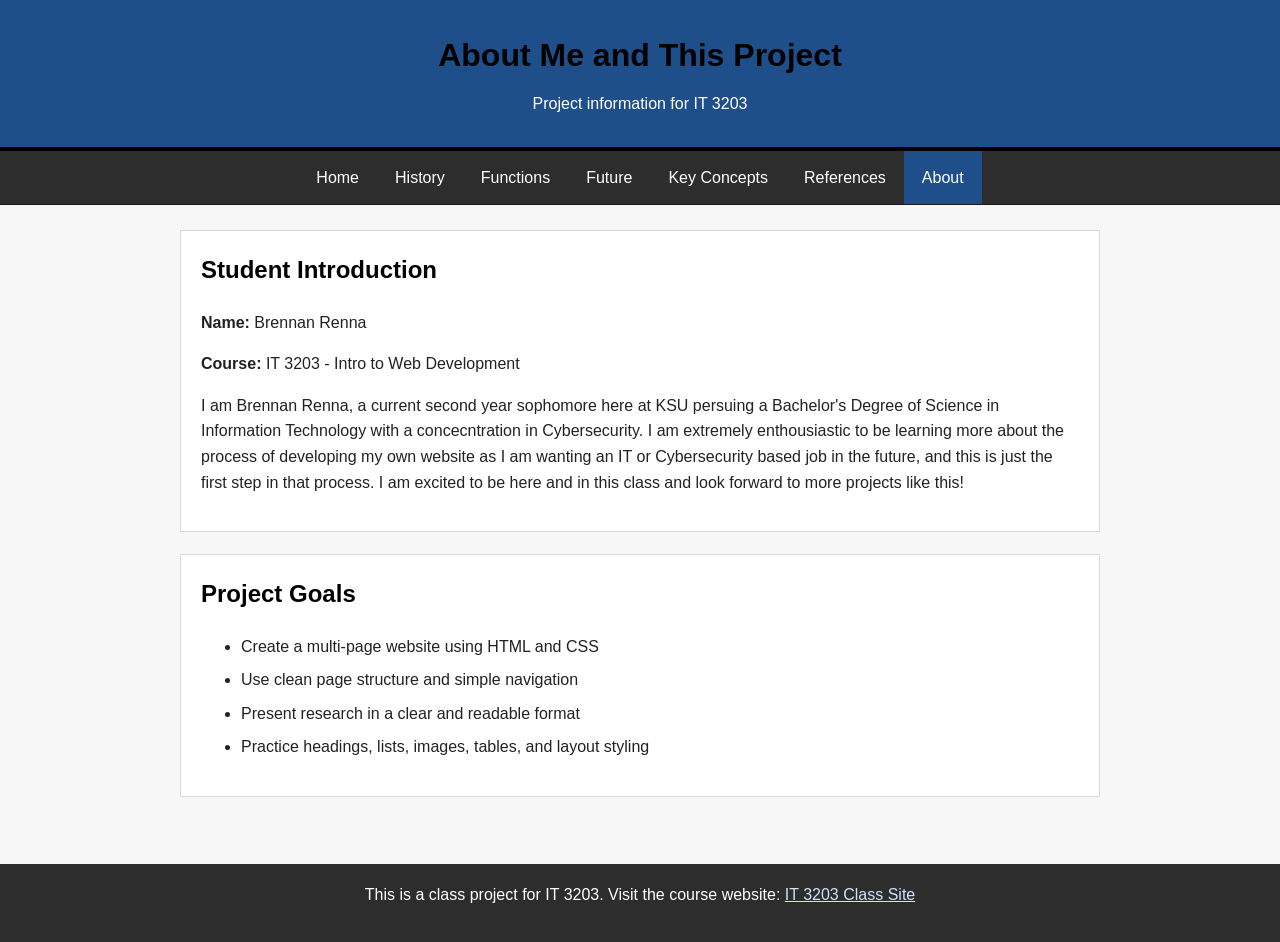
==== about.html @ b265a433 "Add files via upload" ====
<!DOCTYPE html>
<!-- Header for each page that includes title and links the CSS file for design.-->
<head>
  <meta charset="UTF-8">
  <meta name="viewport" content="width=device-width, initial-scale=1.0">
  <title>Web Browsers Project | About</title>
  <link rel="stylesheet" href="styles.css">
</head>

<body>
  <header>
    <h1 id="site-title">About Me and This Project</h1>
    <p class="tagline">Project information for IT 3203</p>
  </header>
  <!--Nav bar list for each page that links every other page to the top nav bar.-->
  <nav>
    <ul>
      <li><a href="index.html">Home</a></li>
      <li><a href="history.html">History</a></li>
      <li><a href="features.html">Functions</a></li>
      <li><a href="future.html">Future</a></li>
      <li><a href="concepts.html">Key Concepts</a></li>
      <li><a href="references.html">References</a></li>
      <li><a class="active" href="about.html">About</a></li>
    </ul>
  </nav>

<!-- This main section is for my about section, and the main two sections that are listed on the webpage. -->
  <main>
    <section class="card">
      <h2>Student Introduction</h2>
      <p><strong>Name:</strong> Brennan Renna</p>
      <p><strong>Course:</strong> IT 3203 - Intro to Web Development</p>
      <p>
        I am Brennan Renna, a current second year sophomore here at KSU persuing a Bachelor's Degree of Science in Information Technology with a concecntration in Cybersecurity.
        I am extremely enthousiastic to be learning more about the process of developing my own website as I am wanting an IT or Cybersecurity based job in the future, and this is just the first step in that process. 
        I am excited to be here and in this class and look forward to more projects like this!
      </p>
    </section>
<!-- This second section card is used to show the second header and list on my about page, which is about the main goals of this project. -->
    <section class="card">
      <h2>Project Goals</h2>
      <ul>
        <li>Create a multi-page website using HTML and CSS</li>
        <li>Use clean page structure and simple navigation</li>
        <li>Present research in a clear and readable format</li>
        <li>Practice headings, lists, images, tables, and layout styling</li>
      </ul>
    </section>

  </main>
<!-- Footer found on every page to include the main link to the KSU web github. -->
  <footer>
    <p>This is a class project for IT 3203. Visit the course website: <a href="https://ksuweb.github.io/IT3203/">IT 3203 Class Site</a></p>
  </footer>
</body>
</html>
---- styles.css ----
/*Beginning of CSS styles for my website.*/

:root {
  --page-bg: #f7f7f7;
  --surface: #ffffff;
  --primary: #1f4f8a;
  --primary-dark: #000000;
  --text: #222222;
  --muted: #666666;
  --border: #d9d9d9;
}

* {
  box-sizing: border-box;
}
/*Main body text details and webpage height*/
body {
  margin: 0;
  font-family: Arial, Helvetica, sans-serif;
  font-size: 16px;
  line-height: 1.6;
  color: var(--text);
  background-color: var(--page-bg);

  display: flex;
  flex-direction: column;
  min-height: 100vh;
}
/*Details for header sections*/
header {
  background-color: var(--primary);
  color: white;
  padding: 30px 20px;
  text-align: center;
  border-bottom: 4px solid var(--primary-dark);
}
/*Title and subtitle section details*/
#site-title {
  margin: 0;
  font-size: 2rem;
}

.tagline {
  margin: 10px 0 0;
  font-size: 1rem;
}
/*All information for the NAV bar and TOC that are used*/
nav {
  background-color: #2d2d2d;
  border-bottom: 1px solid #1c1c1c;
}

nav ul {
  max-width: 960px;
  margin: 0 auto;
  padding: 0;
  list-style: none;
  display: flex;
  flex-wrap: wrap;
  justify-content: center;
}

nav li {
  margin: 0;
}

nav a {
  display: block;
  color: white;
  text-decoration: none;
  padding: 14px 18px;
}

nav a:hover,
nav a.active {
  background-color: var(--primary);
}
/*Details for each element within my website, that includes h1-3,cards,grids,tables,lists etc..*/
main {
  max-width: 960px;
  margin: 0 auto;
  padding: 25px 20px 35px;
  flex: 1;
}


.card,
.table-wrap {
  background-color: var(--surface);
  border: 1px solid var(--border);
  padding: 20px;
  margin-bottom: 22px;
}

.grid-layout {
  display: grid;
  grid-template-columns: 2fr 1fr;
  gap: 22px;
  margin-bottom: 22px;
}

.cards {
  display: flex;
  flex-wrap: wrap;
  gap: 20px;
}

.card {
  flex: 1 1 280px;
}

h1,
h2,
h3 {
  color: var(--primary-dark);
  margin-top: 0;
}

p,
ul,
ol,
table {
  margin-top: 0;
}

li {
  margin-bottom: 8px;
}

figcaption {
  font-size: 0.95rem;
  color: var(--muted);
  text-align: center;
}

a {
  color: var(--primary);
}
/*Highlight/hover details*/
main a:hover,
footer a:hover {
  color: var(--primary-dark);
}

.key-list li {
  margin-bottom: 10px;
}

.highlight {
  border-left: 5px solid var(--primary);
  background-color: #fbfcff;
}
/*All table details that include sizes, font, and margains*/
table {
  width: 100%;
  border-collapse: collapse;
  background-color: white;
}

th,
td {
  border: 1px solid var(--border);
  padding: 12px;
  text-align: left;
  vertical-align: top;
}

th {
  background-color: #eef3f9;
}

.small-text {
  font-size: 0.92rem;
  color: var(--muted);
}
/*Footer details for each page*/
footer {
  background-color: #2d2d2d;
  color: white;
  text-align: center;
  padding: 18px 20px;
  margin-top: 10px;
}

footer a {
  color: #cfe2ff;
}
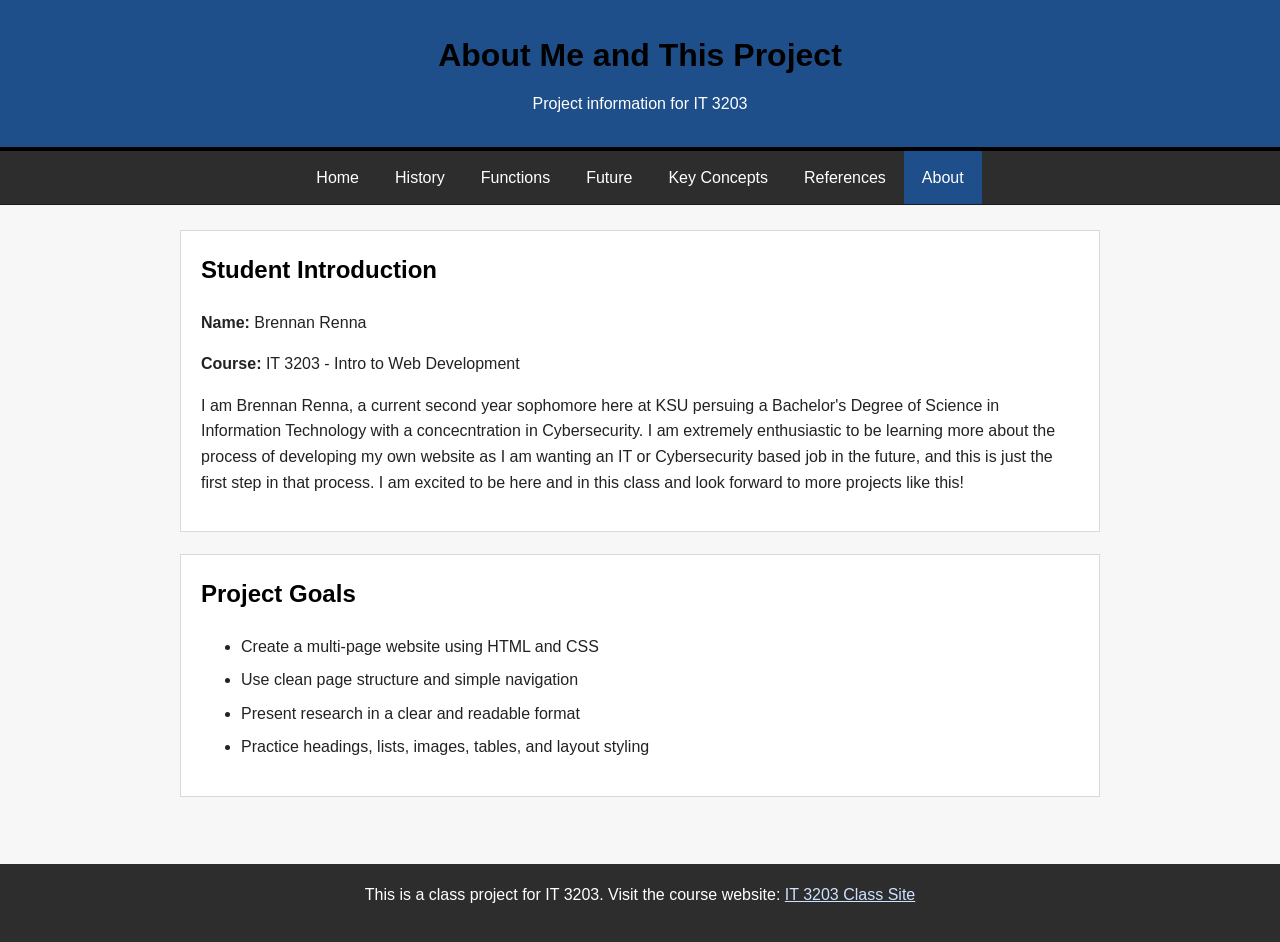
==== commit bf028464: "Fix spelling errors in about.html Corrected spelling errors in the about section." ====
--- a/about.html
+++ b/about.html
@@ -33,7 +33,7 @@
       <p><strong>Course:</strong> IT 3203 - Intro to Web Development</p>
       <p>
         I am Brennan Renna, a current second year sophomore here at KSU persuing a Bachelor's Degree of Science in Information Technology with a concecntration in Cybersecurity.
-        I am extremely enthousiastic to be learning more about the process of developing my own website as I am wanting an IT or Cybersecurity based job in the future, and this is just the first step in that process. 
+        I am extremely enthusiastic to be learning more about the process of developing my own website as I am wanting an IT or Cybersecurity based job in the future, and this is just the first step in that process. 
         I am excited to be here and in this class and look forward to more projects like this!
       </p>
     </section>
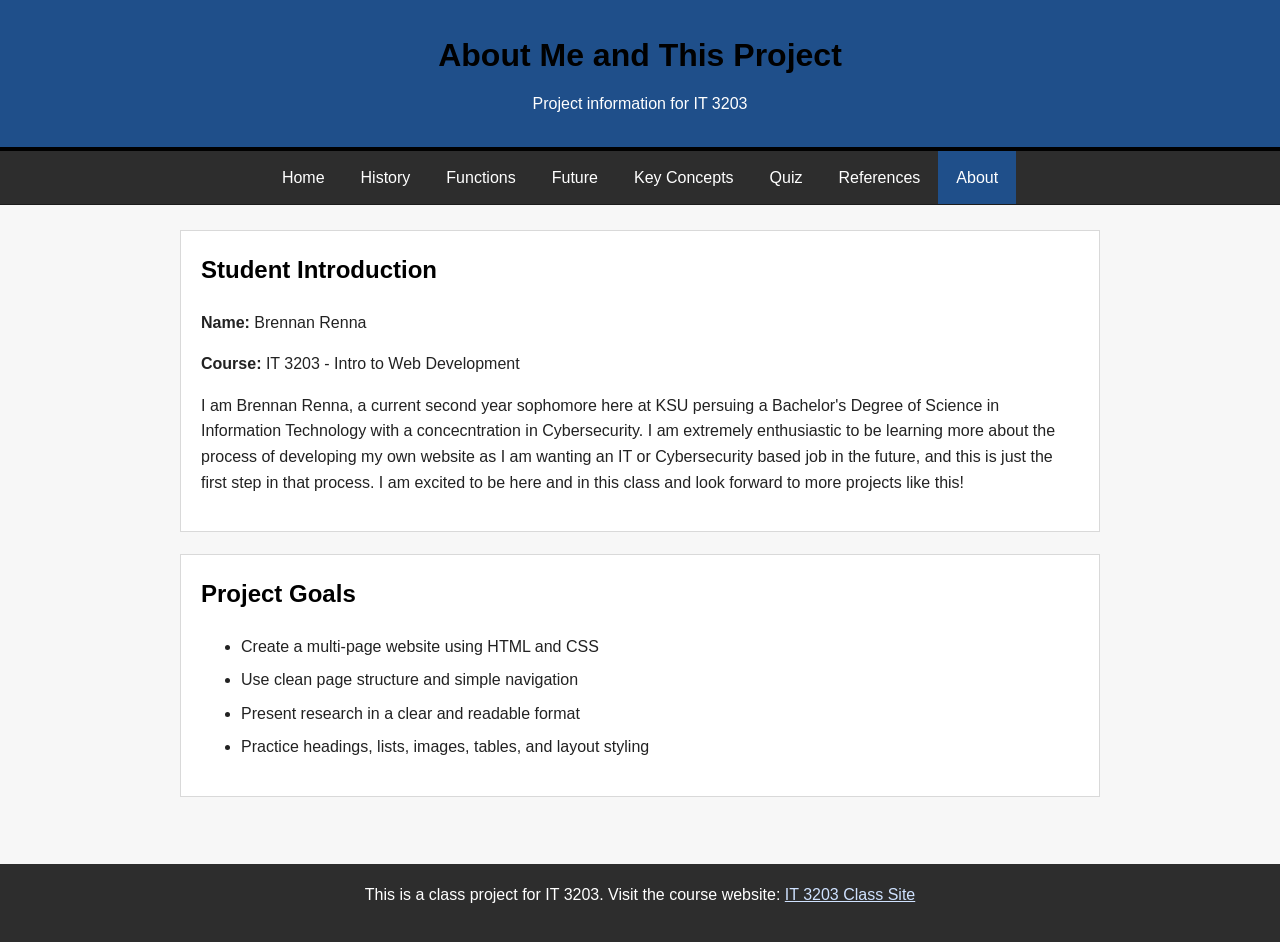
==== commit 89d5658c: "Add Quiz link to navigation in about.html" ====
--- a/about.html
+++ b/about.html
@@ -20,6 +20,7 @@
       <li><a href="features.html">Functions</a></li>
       <li><a href="future.html">Future</a></li>
       <li><a href="concepts.html">Key Concepts</a></li>
+      <li><a href="quiz.html">Quiz</a></li>
       <li><a href="references.html">References</a></li>
       <li><a class="active" href="about.html">About</a></li>
     </ul>
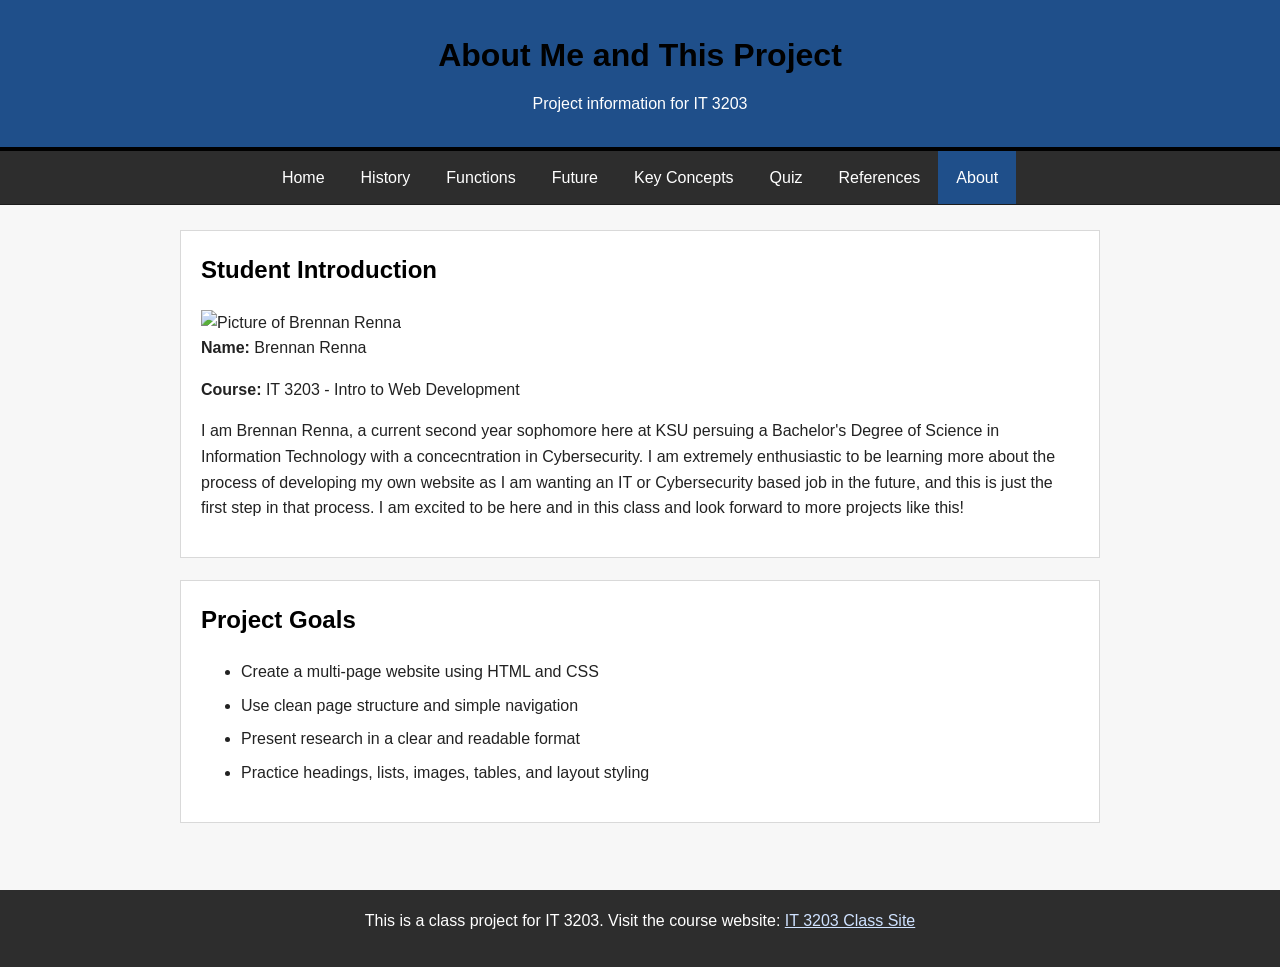
==== commit 39e51541: "Added student image to about section" ====
--- a/about.html
+++ b/about.html
@@ -30,6 +30,7 @@
   <main>
     <section class="card">
       <h2>Student Introduction</h2>
+      <img src="images/brennan-image.jpg" alt="Picture of Brennan Renna" class="about-img">
       <p><strong>Name:</strong> Brennan Renna</p>
       <p><strong>Course:</strong> IT 3203 - Intro to Web Development</p>
       <p>
--- a/styles.css
+++ b/styles.css
@@ -186,3 +186,117 @@
   color: #cfe2ff;
 }
 
+/* Below is all of my CSS required for my quiz section */
+.quiz-question label {
+      display: block;
+      margin-bottom: 6px;
+      padding: 6px 10px;
+      border: 1px solid transparent;
+      cursor: pointer;
+    }
+
+    .quiz-question label:hover {
+      background-color: #eef3f9;
+      border-color: var(--border);
+    }
+
+    /* Fill in the blank questions */
+    .quiz-question input[type="text"] {
+      width: 100%;
+      max-width: 380px;
+      padding: 7px 10px;
+      font-size: 1rem;
+      font-family: Arial, Helvetica, sans-serif;
+      border: 1px solid var(--border);
+      background-color: var(--surface);
+      color: var(--text);
+      margin-top: 6px;
+    }
+
+    .quiz-question input[type="text"]:focus {
+      outline: 2px solid var(--primary);
+      outline-offset: 1px;
+    }
+
+    /* Submit and reset buttons for quiz */
+    .quiz-btn {
+      display: inline-block;
+      padding: 10px 26px;
+      font-size: 1rem;
+      font-family: Arial, Helvetica, sans-serif;
+      cursor: pointer;
+      border: none;
+      color: #ffffff;
+      background-color: var(--primary);
+      margin-right: 10px;
+      margin-top: 4px;
+    }
+
+    .quiz-btn:hover {
+      background-color: #163c6e;
+    }
+
+    .quiz-btn-reset {
+      background-color: #2d2d2d;
+    }
+
+    .quiz-btn-reset:hover {
+      background-color: #111111;
+    }
+
+    /* Results section for quiz */
+    #quiz-results {
+      display: none;
+      margin-top: 10px;
+    }
+
+    /* Correct/Incorrect options */
+    .answer-correct {
+      color: #1a6e2e;
+      font-weight: bold;
+      margin: 6px 0 4px;
+    }
+
+    .answer-incorrect {
+      color: #a01b1b;
+      font-weight: bold;
+      margin: 6px 0 4px;
+    }
+
+    .answer-partial {
+      color: #7a5200;
+      font-weight: bold;
+      margin: 6px 0 4px;
+    }
+
+    /* Answer details for "cards" */
+    .result-note {
+      margin: 3px 0;
+      font-size: 0.95rem;
+    }
+
+    .result-points {
+      margin: 4px 0 0;
+      font-size: 0.9rem;
+      color: var(--muted);
+    }
+
+    /* Score number for quiz */
+    .score-number {
+      font-size: 1.4rem;
+      font-weight: bold;
+      margin: 6px 0 4px;
+    }
+
+    .result-pass {
+      color: #1a6e2e;
+      font-size: 1.1rem;
+      margin: 0;
+    }
+
+    .result-fail {
+      color: #a01b1b;
+      font-size: 1.1rem;
+      margin: 0;
+    }
+
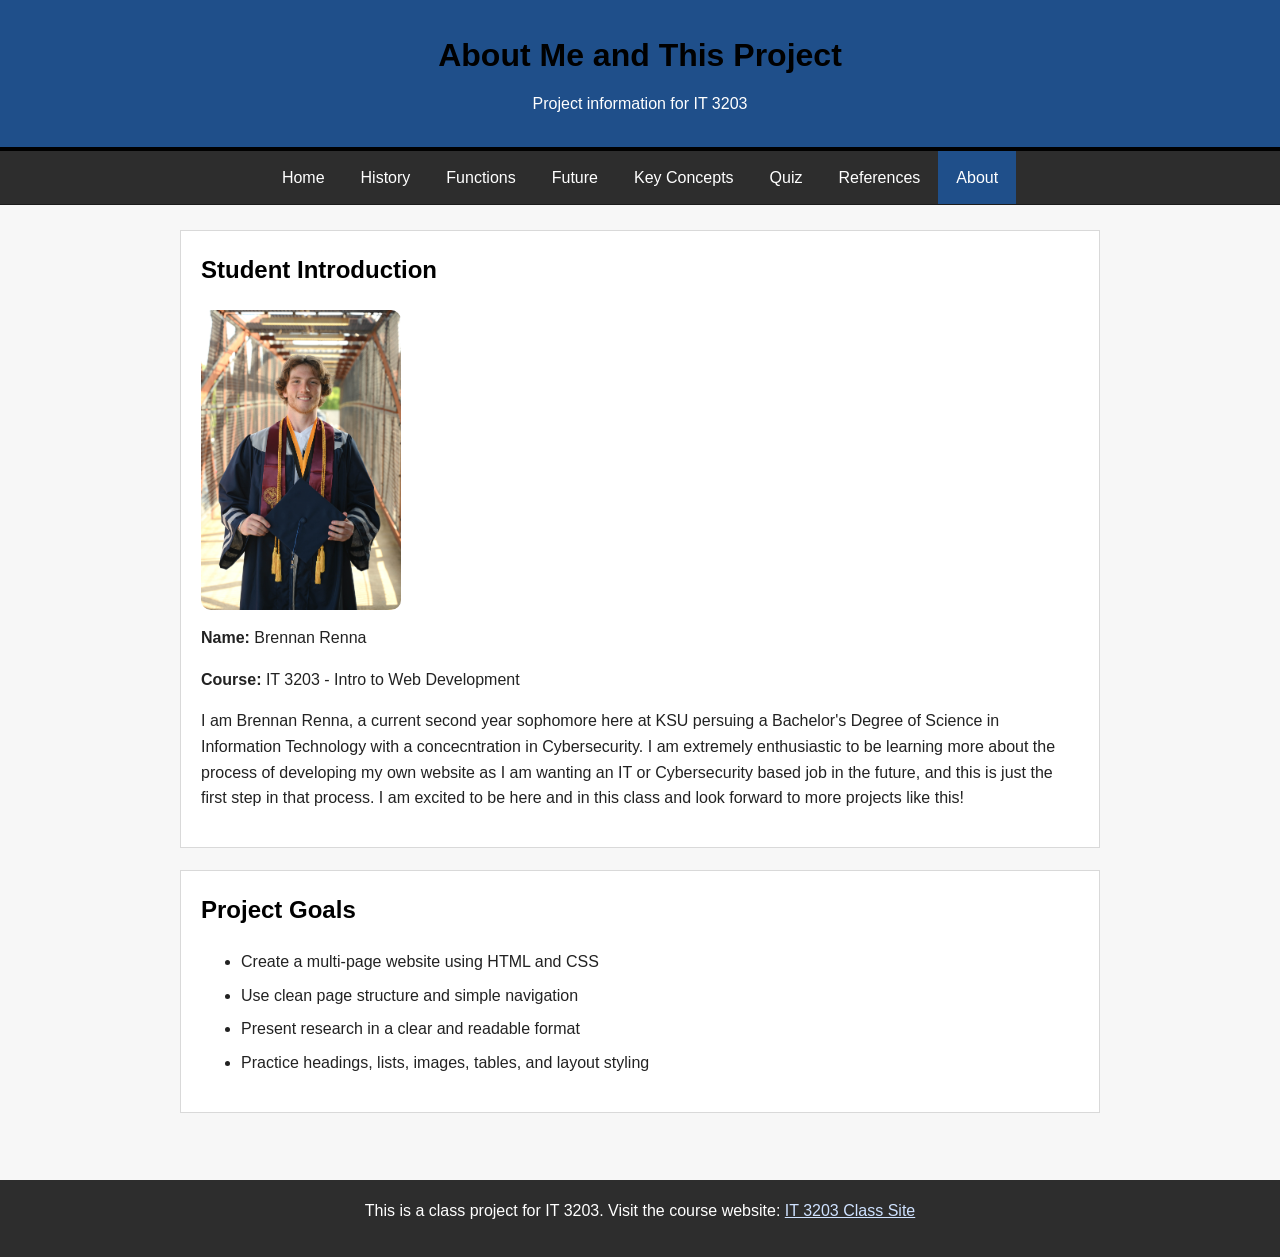
==== commit 18d2fd42: "Fix image file extension in about.html" ====
--- a/about.html
+++ b/about.html
@@ -30,7 +30,7 @@
   <main>
     <section class="card">
       <h2>Student Introduction</h2>
-      <img src="images/brennan-image.jpg" alt="Picture of Brennan Renna" class="about-img">
+      <img src="images/brennan-image.JPG" alt="Picture of Brennan Renna" class="about-img">
       <p><strong>Name:</strong> Brennan Renna</p>
       <p><strong>Course:</strong> IT 3203 - Intro to Web Development</p>
       <p>
--- a/styles.css
+++ b/styles.css
@@ -185,6 +185,21 @@
 footer a {
   color: #cfe2ff;
 }
+/*Image details for about page*/
+.about-img {
+  width: 200px;
+  border-radius: 10px;
+  display: block;
+  margin-bottom: 15px;
+}
+.home-img {
+  width: 100%;
+  max-width: 500px;
+  display: block;
+  margin: 15px auto;
+  border-radius: 10px;
+}
+
 
 /* Below is all of my CSS required for my quiz section */
 .quiz-question label {
